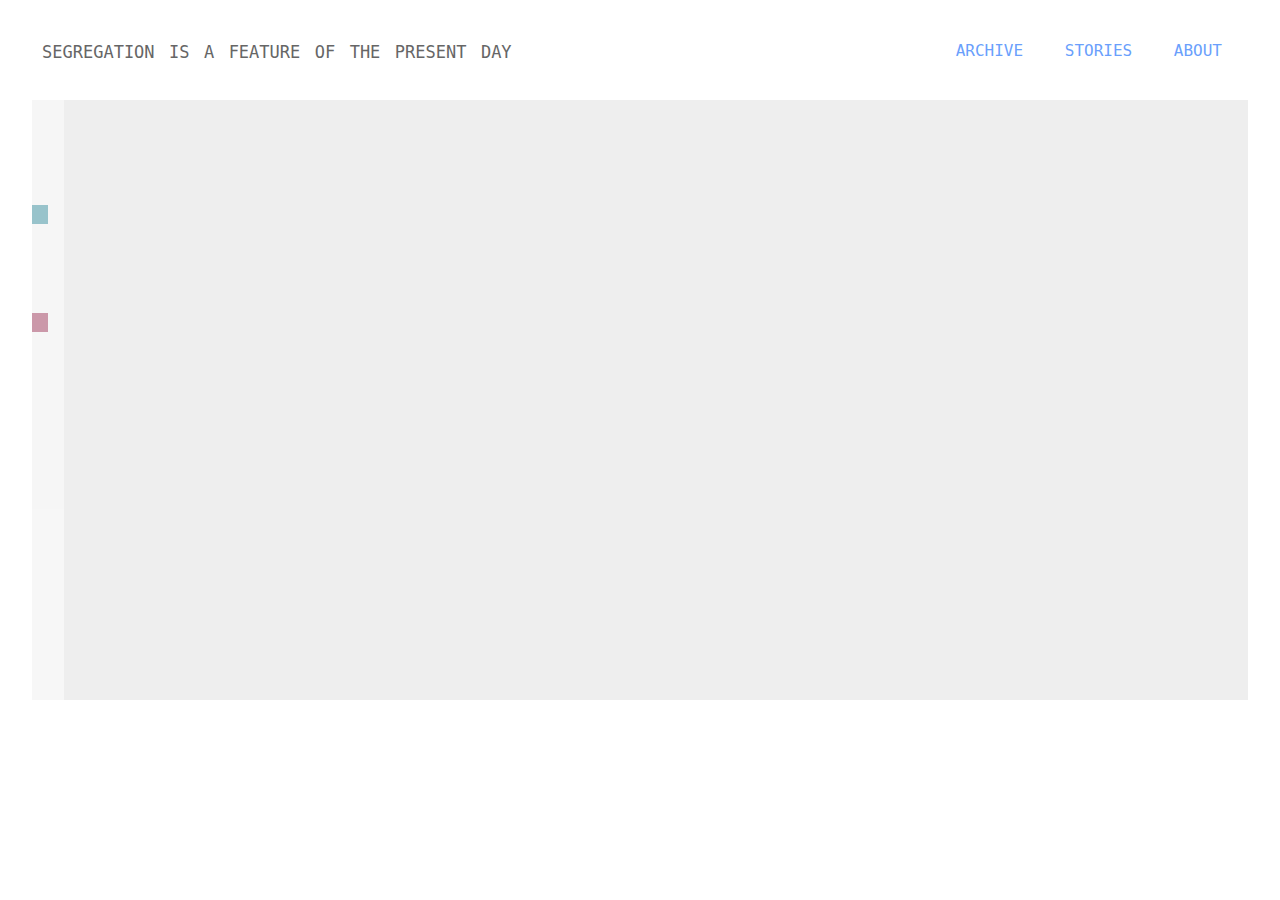
==== index.html @ 107a7930 "some data some flying" ====
<html>
  <head>
    <script src="script.js"></script>
    <script src="https://api.mapbox.com/mapbox-gl-js/v1.10.0/mapbox-gl.js"></script>
<link href="https://api.mapbox.com/mapbox-gl-js/v1.10.0/mapbox-gl.css" rel="stylesheet" />
    <link href="https://fonts.googleapis.com/css2?family=Roboto+Mono&display=swap" rel="stylesheet">
    <link rel="stylesheet" href="style.css">
    <title>
    </title>
  </head>
  <body>
    <div class='wrapper'>
      <div id='header' class='header'>
        <div class='column'><p id='title'>
          segregation is a feature of the present day
        </p></div>
        <div id='nav' class='column'>
          <ul class='nav'>
            <li><a href='#'>ARCHIVE</a></li>
            <li><a href='#'>STORIES</a></li>
            <li><a href='#'>ABOUT</a></li>
          </ul>
        </div>
      </div>
      <!-- <div id="b1"></div> -->
      <div class='content'>

        <div id= "map">

        </div>
        <div id='infoCard'>
          <p class='infoHeader'>atlanta, ga</p>
          <p id="b1">Center ATL</p>
          <p>
            Lorem ipsum dolor sit amet, consectetur adipisicing
elit, sed do eiusmod tempor incididunt ut ero labore et
dolore magna aliqua. Ut enim ad minim veniam.
          </p>
          <p id="b2">Fly To Chicago</p>
          <p>
            Lorem ipsum dolor sit amet, consectetur adipisicing
elit, sed do eiusmod tempor incididunt ut ero labore et
dolore magna aliqua. Ut enim ad minim veniam.
          </p>
          <p class='infoHeader'>stories</p>
          <p>
          Lorem ipsum dolor sit amet, consectetur adipisicing
elit, sed do eiusmod tempor incididunt ut ero labore et
dolore magna aliqua. Ut enim ad minim veniam.
</p>
        </div>

      </div>
    </div>
  </body>
</html>
---- style.css ----
#header {
  font-family: 'Roboto-Mono', monospace;
}

#title {
  font-size: 24px;
  color: #666;
  font-variant: small-caps;

}

ul.nav {
  list-style: none;
  margin: 0px;

}

#nav {
  justify-content: flex-end;
  color: #6A9FFC ;
}

.nav li {
  display: inline-block;
  margin: none;
  padding: 1em;
}

.nav a {
  text-decoration: none;
  color: inherit;
}

.nav :hover {
  text-decoration: underline;
}

.wrapper {
  width: 100%;
}

.header {
  width: 95%;
  min-height: 100px;
  margin: 0 auto;
  display: -webkit-flex; /* Safari */
  display: flex; /* Standard syntax */
}

.header .column{
  padding: 10px;
  align-items: center;
  display: flex;
  -webkit-flex: 1; /* Safari */
  -ms-flex: 1; /* IE 10 */
  flex: 1; /* Standard syntax */
}

.content {
  min-height: 600px;
  display: flex;
  margin: 0 auto;
  width: 95%;
  background: #eee;
  overflow: hidden;
}

#map {
  position: absolute;
  top: 12%;
  bottom: 0%;
  width: 95%;  */
}

#b1 {
  /* position: absolute;
  height: 100px;
  width: 100px; */
  background-color: #4499AA
}

#b2 {
  background-color: #aa4466
}

#infoCard {
  position: relative;
  left: -50%;
  transition: left 0.5s;
  padding: 1em;
  font-family: 'Roboto-Mono', monospace;
  background-color: #fff;
  opacity: 0.5;
  width: 50%;
}

#infoCard.visible {
  position: relative;
  left: 0;
}

.infoHeader {
  font-variant: small-caps;
  font-size: 28px;
}

body { margin: 0; padding: 0; }
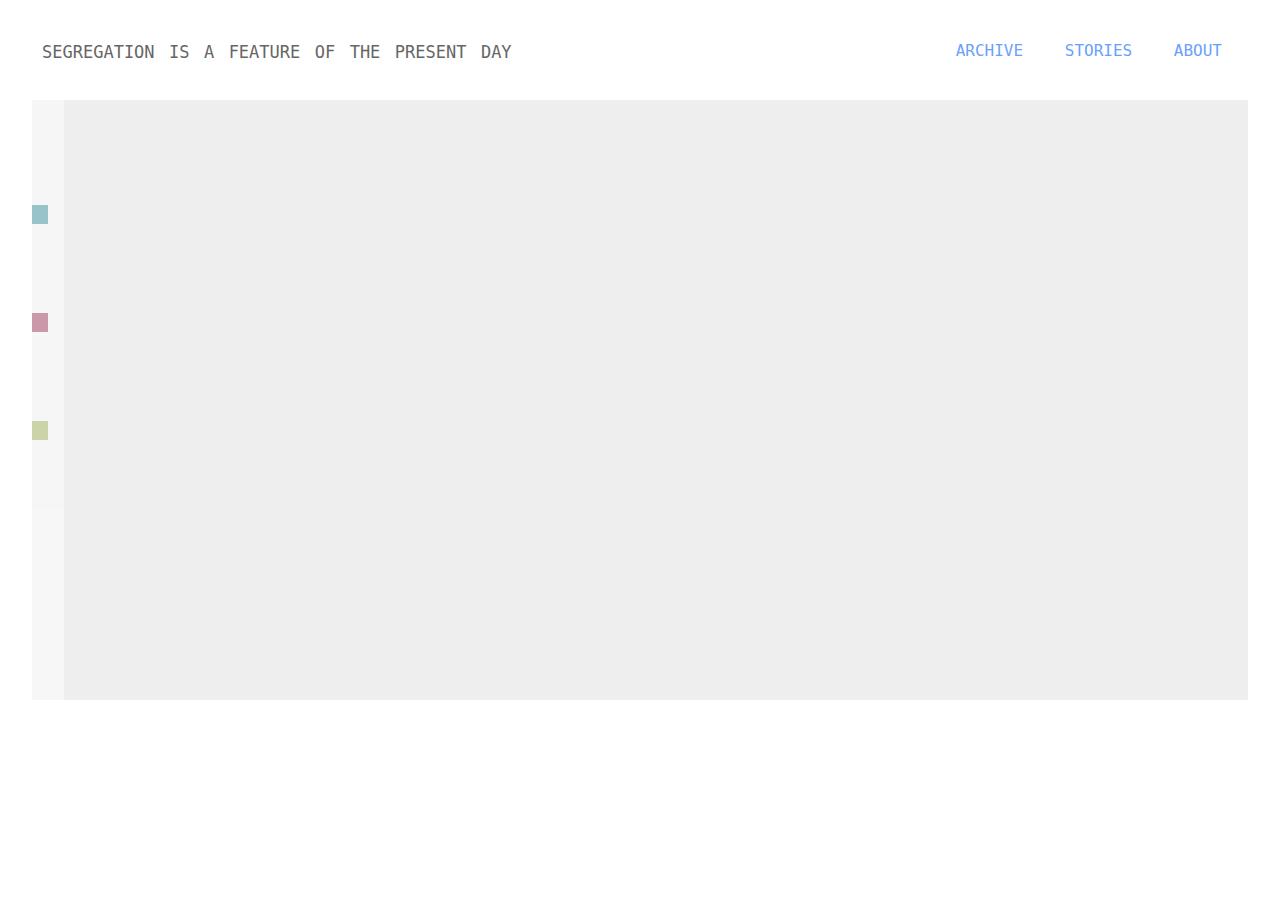
==== commit 5192893e: "some redlining data added" ====
--- a/index.html
+++ b/index.html
@@ -30,13 +30,19 @@
         </div>
         <div id='infoCard'>
           <p class='infoHeader'>atlanta, ga</p>
-          <p id="b1">Center ATL</p>
+          <p id="b1">Show A Grade Redline ATL</p>
           <p>
             Lorem ipsum dolor sit amet, consectetur adipisicing
 elit, sed do eiusmod tempor incididunt ut ero labore et
 dolore magna aliqua. Ut enim ad minim veniam.
           </p>
           <p id="b2">Fly To Chicago</p>
+          <p>
+            Lorem ipsum dolor sit amet, consectetur adipisicing
+elit, sed do eiusmod tempor incididunt ut ero labore et
+dolore magna aliqua. Ut enim ad minim veniam.
+          </p>
+          <p id="b3">Show D Grade ATL Redline</p>
           <p>
             Lorem ipsum dolor sit amet, consectetur adipisicing
 elit, sed do eiusmod tempor incididunt ut ero labore et
--- a/style.css
+++ b/style.css
@@ -83,6 +83,10 @@
   background-color: #aa4466
 }
 
+#b3 {
+  background-color: #aabb66
+}
+
 #infoCard {
   position: relative;
   left: -50%;
@@ -102,6 +106,7 @@
 .infoHeader {
   font-variant: small-caps;
   font-size: 28px;
+  overflow: scroll;
 }
 
 body { margin: 0; padding: 0; }
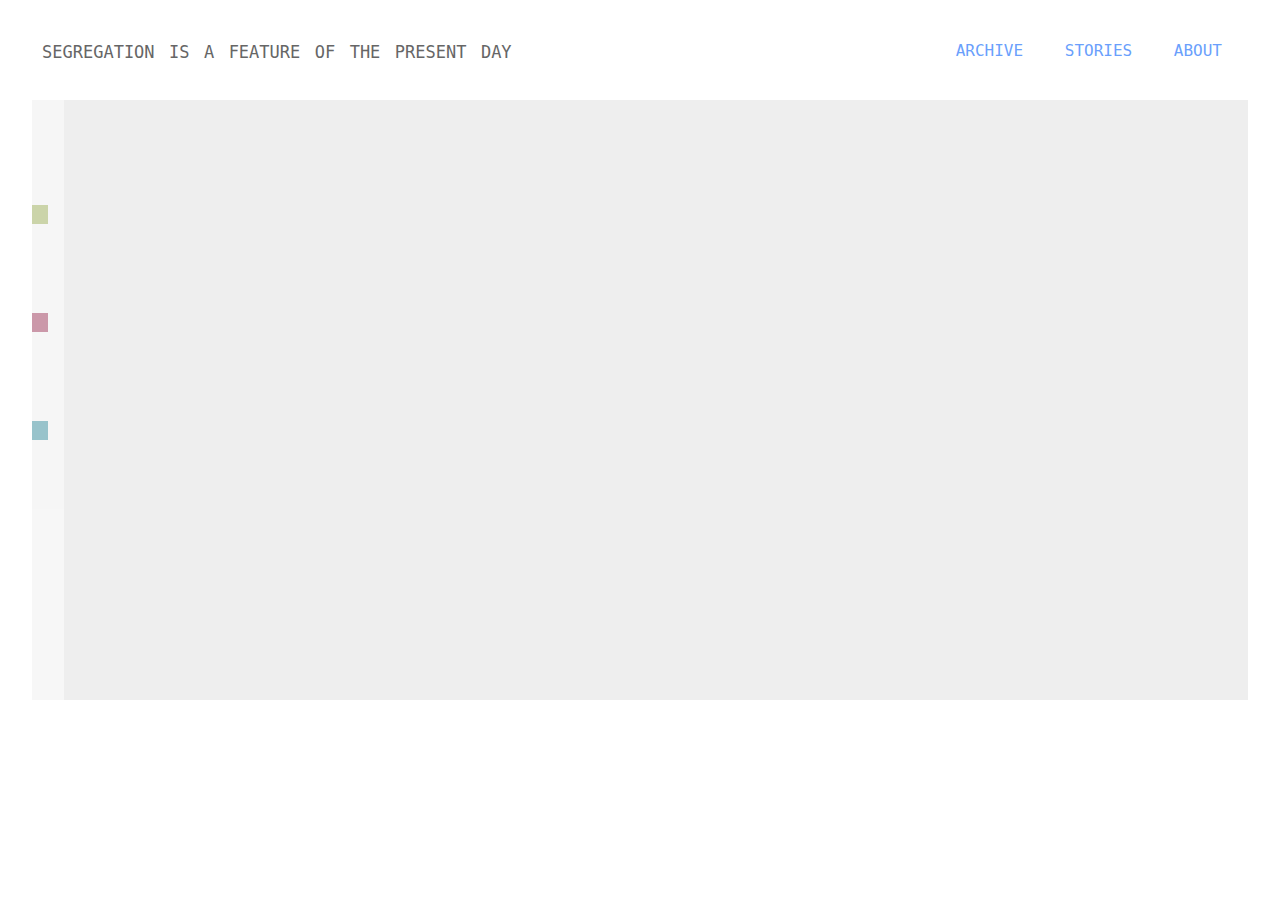
==== commit ff26e60c: "colors and styles swapped" ====
--- a/index.html
+++ b/index.html
@@ -36,13 +36,13 @@
 elit, sed do eiusmod tempor incididunt ut ero labore et
 dolore magna aliqua. Ut enim ad minim veniam.
           </p>
-          <p id="b2">Fly To Chicago</p>
+          <p id="b3">Show D Grade ATL Redline</p>
           <p>
             Lorem ipsum dolor sit amet, consectetur adipisicing
 elit, sed do eiusmod tempor incididunt ut ero labore et
 dolore magna aliqua. Ut enim ad minim veniam.
           </p>
-          <p id="b3">Show D Grade ATL Redline</p>
+          <p id="b2">Fly To Chicago</p>
           <p>
             Lorem ipsum dolor sit amet, consectetur adipisicing
 elit, sed do eiusmod tempor incididunt ut ero labore et
--- a/style.css
+++ b/style.css
@@ -76,15 +76,17 @@
   /* position: absolute;
   height: 100px;
   width: 100px; */
-  background-color: #4499AA
+  background-color: #aabb66
+
 }
 
 #b2 {
-  background-color: #aa4466
+  background-color: #4499AA
+
 }
 
 #b3 {
-  background-color: #aabb66
+  background-color: #aa4466
 }
 
 #infoCard {
@@ -107,6 +109,7 @@
   font-variant: small-caps;
   font-size: 28px;
   overflow: scroll;
+  max-height: 75%;
 }
 
 body { margin: 0; padding: 0; }
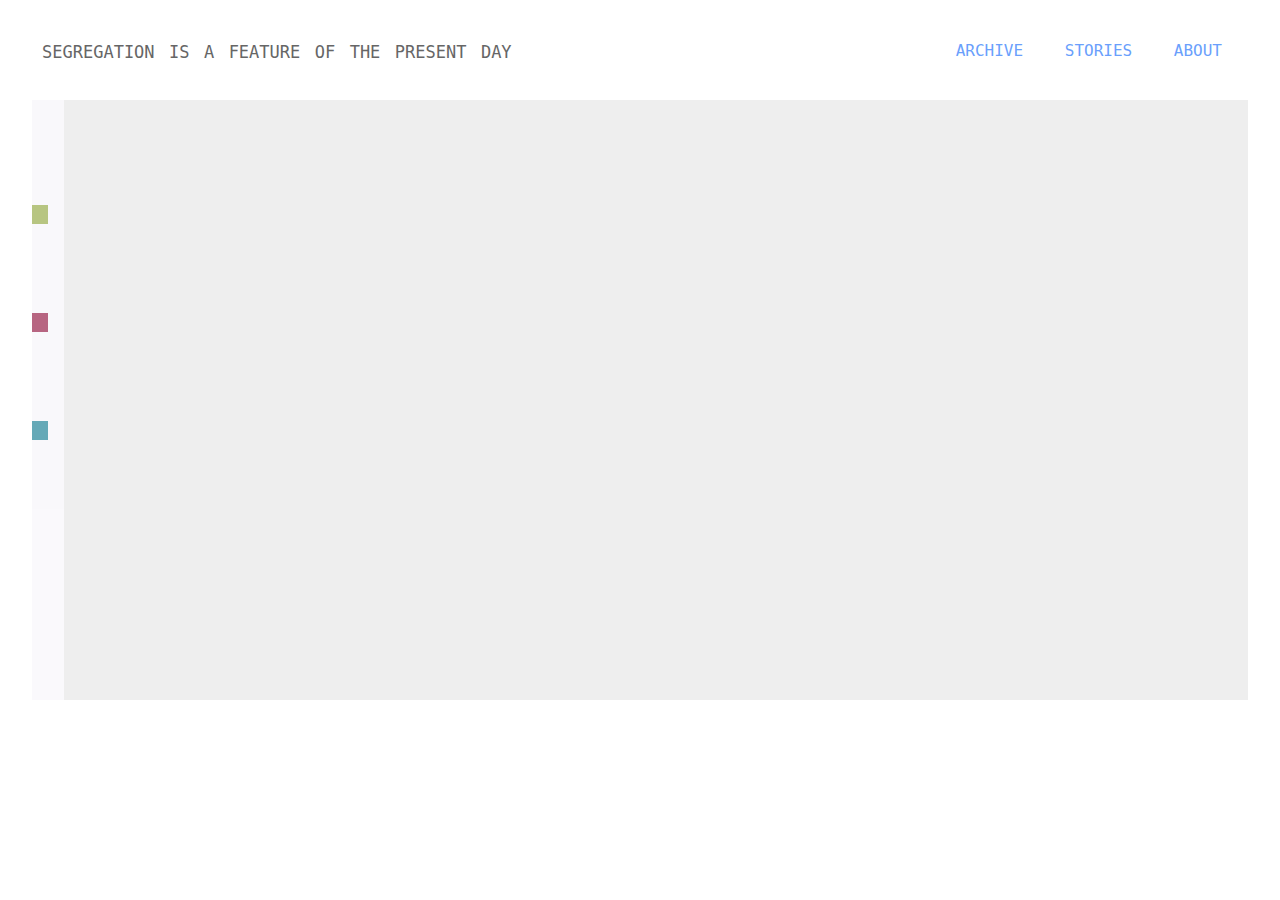
==== commit 18922bb3: "formatting" ====
--- a/index.html
+++ b/index.html
@@ -2,7 +2,7 @@
   <head>
     <script src="script.js"></script>
     <script src="https://api.mapbox.com/mapbox-gl-js/v1.10.0/mapbox-gl.js"></script>
-<link href="https://api.mapbox.com/mapbox-gl-js/v1.10.0/mapbox-gl.css" rel="stylesheet" />
+    <link href="https://api.mapbox.com/mapbox-gl-js/v1.10.0/mapbox-gl.css" rel="stylesheet" />
     <link href="https://fonts.googleapis.com/css2?family=Roboto+Mono&display=swap" rel="stylesheet">
     <link rel="stylesheet" href="style.css">
     <title>
@@ -26,7 +26,6 @@
       <div class='content'>
 
         <div id= "map">
-
         </div>
         <div id='infoCard'>
           <p class='infoHeader'>atlanta, ga</p>
@@ -53,9 +52,8 @@
           Lorem ipsum dolor sit amet, consectetur adipisicing
 elit, sed do eiusmod tempor incididunt ut ero labore et
 dolore magna aliqua. Ut enim ad minim veniam.
-</p>
+          </p>
         </div>
-
       </div>
     </div>
   </body>
--- a/style.css
+++ b/style.css
@@ -95,8 +95,8 @@
   transition: left 0.5s;
   padding: 1em;
   font-family: 'Roboto-Mono', monospace;
-  background-color: #fff;
-  opacity: 0.5;
+  background-color: #fcfbff;
+  opacity: 0.8;
   width: 50%;
 }
 
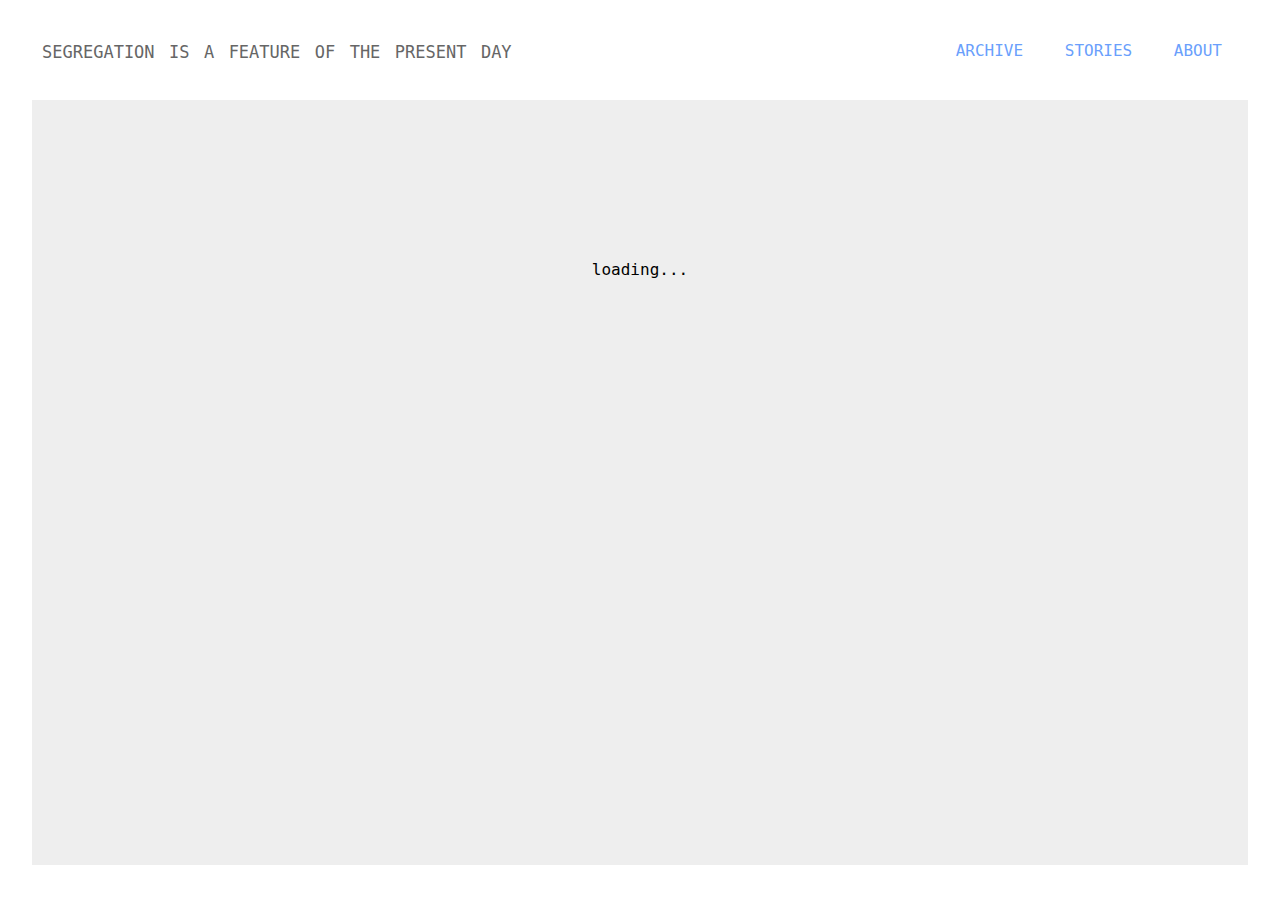
==== commit 9d773eb1: "ds" ====
--- a/index.html
+++ b/index.html
@@ -24,36 +24,13 @@
       </div>
       <!-- <div id="b1"></div> -->
       <div class='content'>
+        <div id = 'loading'>loading...</div>
 
         <div id= "map">
         </div>
-        <div id='infoCard'>
-          <p class='infoHeader'>atlanta, ga</p>
-          <p id="b1">Show A Grade Redline ATL</p>
-          <p>
-            Lorem ipsum dolor sit amet, consectetur adipisicing
-elit, sed do eiusmod tempor incididunt ut ero labore et
-dolore magna aliqua. Ut enim ad minim veniam.
-          </p>
-          <p id="b3">Show D Grade ATL Redline</p>
-          <p>
-            Lorem ipsum dolor sit amet, consectetur adipisicing
-elit, sed do eiusmod tempor incididunt ut ero labore et
-dolore magna aliqua. Ut enim ad minim veniam.
-          </p>
-          <p id="b2">Fly To Chicago</p>
-          <p>
-            Lorem ipsum dolor sit amet, consectetur adipisicing
-elit, sed do eiusmod tempor incididunt ut ero labore et
-dolore magna aliqua. Ut enim ad minim veniam.
-          </p>
-          <p class='infoHeader'>stories</p>
-          <p>
-          Lorem ipsum dolor sit amet, consectetur adipisicing
-elit, sed do eiusmod tempor incididunt ut ero labore et
-dolore magna aliqua. Ut enim ad minim veniam.
-          </p>
+        <div id='infoCard' class='visible'>
         </div>
+
       </div>
     </div>
   </body>
--- a/style.css
+++ b/style.css
@@ -57,59 +57,82 @@
 }
 
 .content {
-  min-height: 600px;
-  display: flex;
+  /*
+  min-height: 800px;
+  max-height: 90%;
+  */
+  height: 85%;
   margin: 0 auto;
   width: 95%;
   background: #eee;
   overflow: hidden;
+  position: relative;
 }
 
 #map {
   position: absolute;
-  top: 12%;
-  bottom: 0%;
-  width: 95%;  */
+  top: 0;
+  height: 100%;
+  width: 100%;
+  opacity: 0;
 }
 
-#b1 {
-  /* position: absolute;
-  height: 100px;
-  width: 100px; */
-  background-color: #aabb66
 
+#map.ready {
+  opacity: 1;
 }
 
-#b2 {
-  background-color: #4499AA
-
-}
-
-#b3 {
-  background-color: #aa4466
+#loading {
+  position: absolute;
+  width: 100%;
+  height: 100%;
+  text-align: center;
+  padding-top: 10em;
 }
 
 #infoCard {
-  position: relative;
-  left: -50%;
+  position: absolute;
+  left: -40%;
   transition: left 0.5s;
+  transition: opacity 0.5s;
   padding: 1em;
-  font-family: 'Roboto-Mono', monospace;
   background-color: #fcfbff;
-  opacity: 0.8;
-  width: 50%;
+  opacity: 0.9;
+  width: 40%;
+  height: 100%;
+  overflow: scroll;
+  opacity: 0;
 }
 
 #infoCard.visible {
-  position: relative;
   left: 0;
+}
+
+#infoCard.ready {
+  opacity: 0.9;
 }
 
 .infoHeader {
   font-variant: small-caps;
-  font-size: 28px;
+  font-size: 32;
   overflow: scroll;
   max-height: 75%;
 }
 
-body { margin: 0; padding: 0; }
+.infoSubheader {
+  font-variant: small-caps;
+  font-size: 28;
+  overflow: scroll;
+  max-height: 75%;
+}
+
+body { margin: 0; padding: 0; font-family: 'Roboto-Mono', monospace; }
+
+.button {
+  padding: 1em;
+}
+
+.button:hover {
+  cursor: pointer;
+  font-weight: bold;
+}
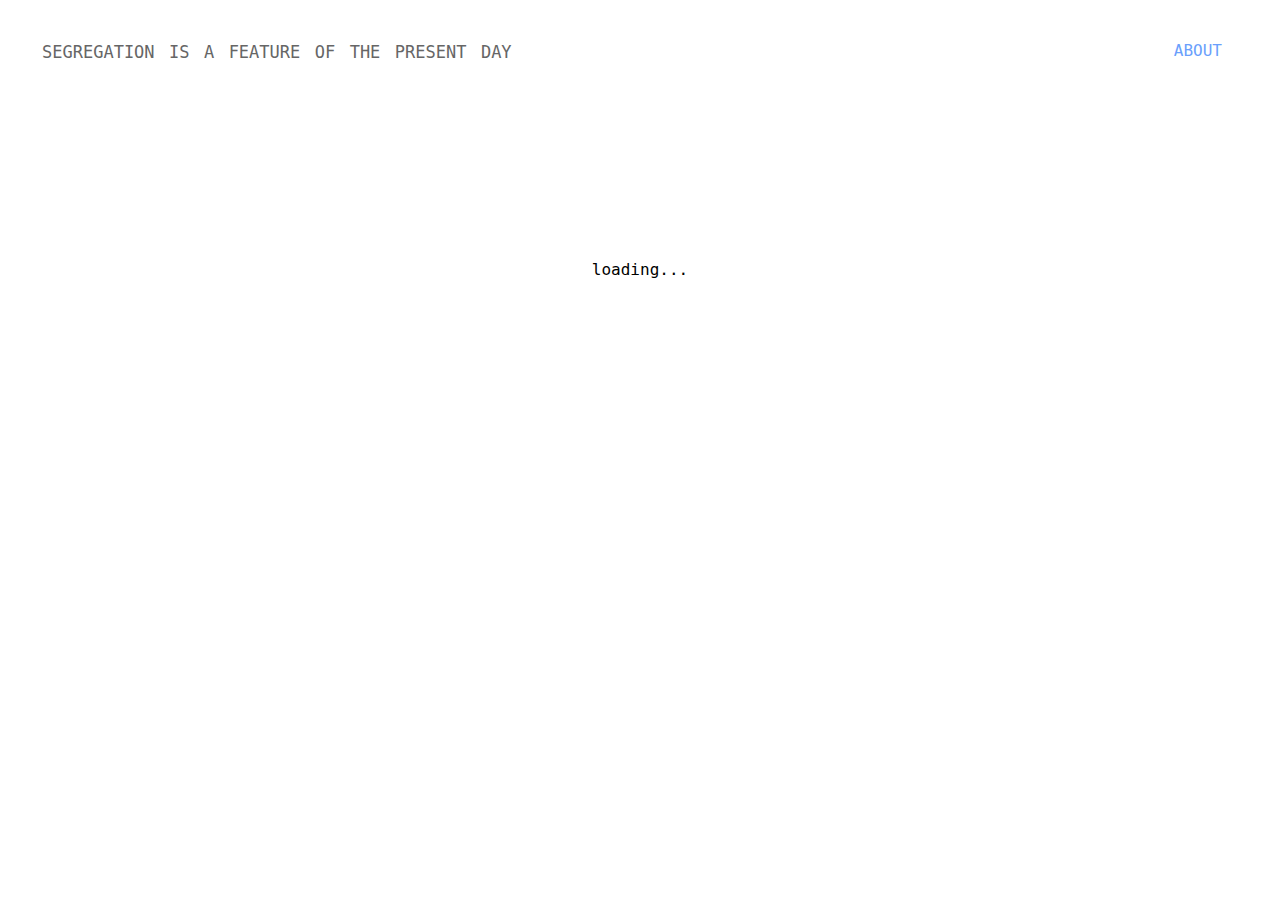
==== commit 0c8640f6: "update about page" ====
--- a/index.html
+++ b/index.html
@@ -16,9 +16,7 @@
         </p></div>
         <div id='nav' class='column'>
           <ul class='nav'>
-            <li><a href='#'>ARCHIVE</a></li>
-            <li><a href='#'>STORIES</a></li>
-            <li><a href='#'>ABOUT</a></li>
+            <li><a href='/about'>ABOUT</a></li>
           </ul>
         </div>
       </div>
@@ -30,7 +28,6 @@
         </div>
         <div id='infoCard' class='visible'>
         </div>
-
       </div>
     </div>
   </body>
--- a/style.css
+++ b/style.css
@@ -64,7 +64,6 @@
   height: 85%;
   margin: 0 auto;
   width: 95%;
-  background: #eee;
   overflow: hidden;
   position: relative;
 }
@@ -76,7 +75,6 @@
   width: 100%;
   opacity: 0;
 }
-
 
 #map.ready {
   opacity: 1;
@@ -91,6 +89,7 @@
 }
 
 #infoCard {
+  z-index: 999;
   position: absolute;
   left: -40%;
   transition: left 0.5s;
